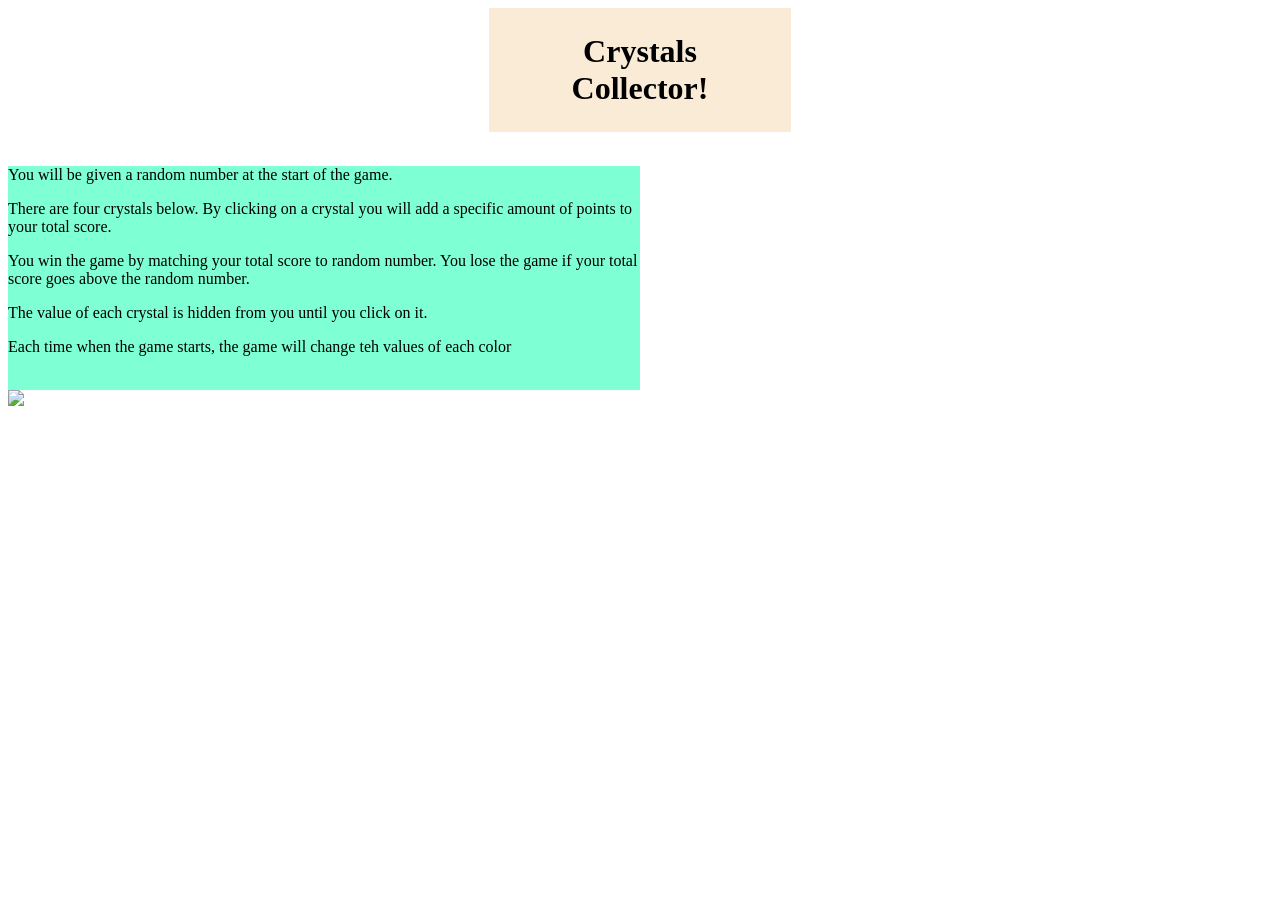
==== index.html @ c1bdfca2 "Initial commit" ====
<!DOCTYPE html>
<html lang="en">
<head>
    <meta charset="UTF-8">
    <meta name="viewport" content="width=device-width, initial-scale=1.0">
    <title>Crystal Guessing Game</title>
    <link rel="stylesheet" type="text/css" href="assets/css/reset.css">
    <link rel="stylesheet" type="text/css" href="assets/css/style.css">
    <script src="assets/javascript/game.js"></script> 
</head>
<body>
    <h1 id="crystalscollector">Crystals Collector!</h1>
    <br>
    <div id="textdiv"><p class="textcontent">You will be given a random number at the start of the game.</p>
    <p class="textcontent">There are four crystals below. By clicking on a crystal you will add a specific amount of points to your total score.</p>
    <p class="textcontent">You win the game by matching your total score to random number. You lose the game if your total score goes above the random number.</p>
    <p class="textcontent">The value of each crystal is hidden from you until you click on it.</p>
    <p class="textcontent">Each time when the game starts, the game will change teh values of each color</p>
    <br>
    </div>
    <img src="/assets/images/blue.png">
</body>
</html>
---- assets/css/style.css ----
/* body{
    background: url("../images/background.jpg");
} */

#crystalscollector{
    background-color: antiquewhite;
    text-align: center;
    padding: 25px 25px 25px;
    margin: auto;
    width: 20%;
}

#textdiv{
    background-color: aquamarine;
    width: 50%;
}
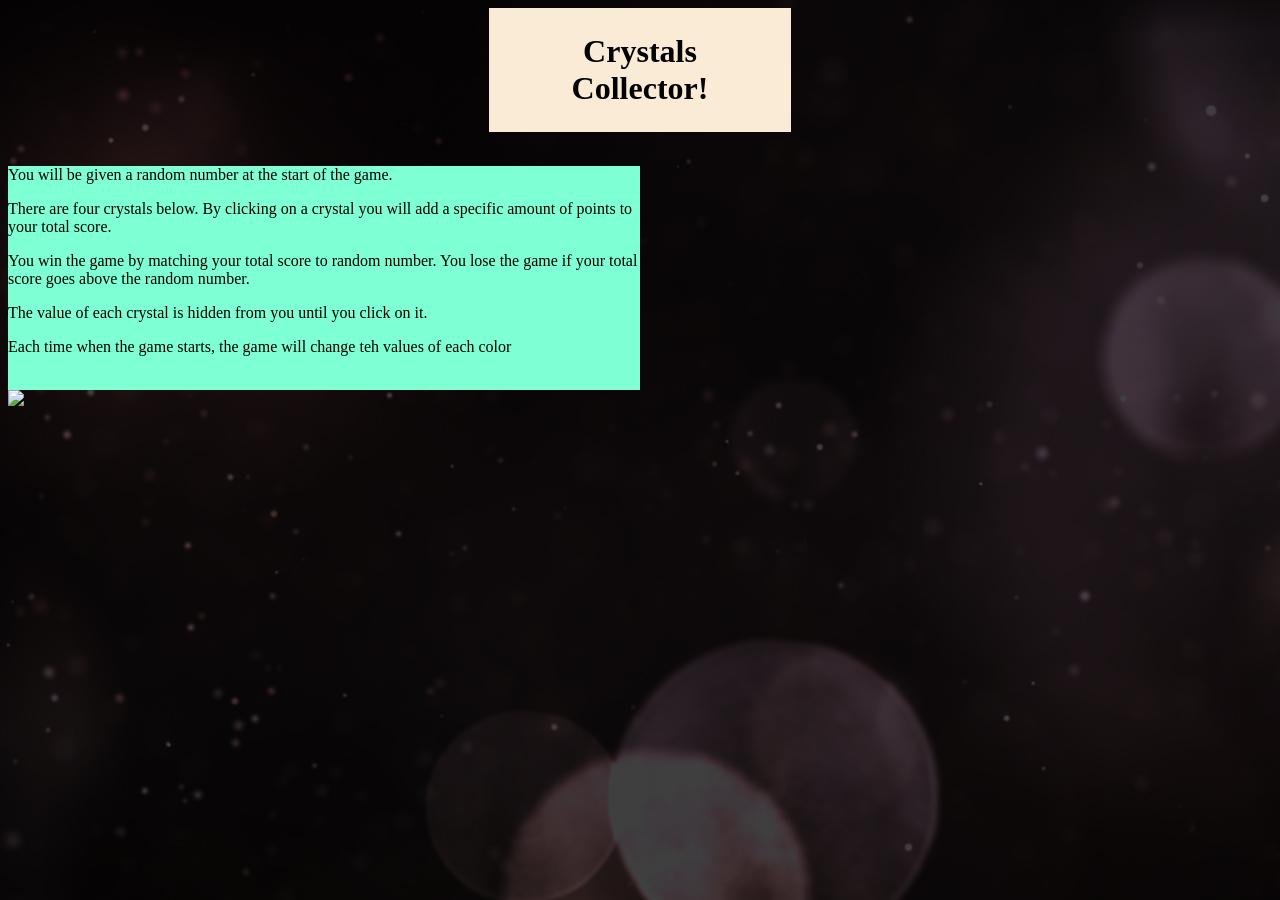
==== commit 90c79951: "Added background" ====
--- a/index.html
+++ b/index.html
@@ -6,7 +6,7 @@
     <title>Crystal Guessing Game</title>
     <link rel="stylesheet" type="text/css" href="assets/css/reset.css">
     <link rel="stylesheet" type="text/css" href="assets/css/style.css">
-    <script src="assets/javascript/game.js"></script> 
+    
 </head>
 <body>
     <h1 id="crystalscollector">Crystals Collector!</h1>
@@ -18,6 +18,6 @@
     <p class="textcontent">Each time when the game starts, the game will change teh values of each color</p>
     <br>
     </div>
-    <img src="/assets/images/blue.png">
+    <img src="../assets/images/blue.png">
 </body>
 </html>
--- a/assets/css/style.css
+++ b/assets/css/style.css
@@ -1,6 +1,6 @@
-/* body{
+body{
     background: url("../images/background.jpg");
-} */
+}
 
 #crystalscollector{
     background-color: antiquewhite;
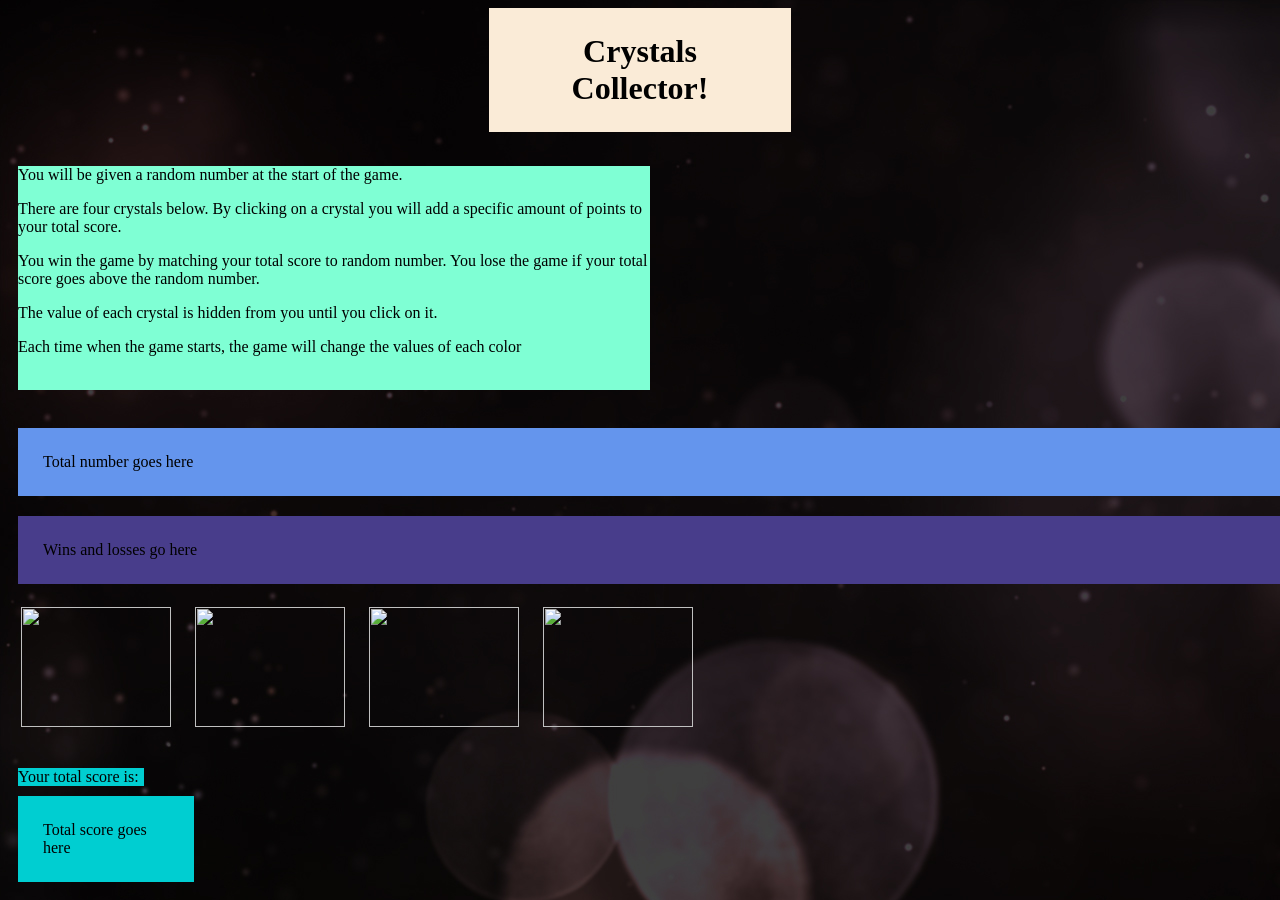
==== commit 90c76584: "Added slot for total number, wins/losses, added gem images, as well as total score and slot for tota" ====
--- a/index.html
+++ b/index.html
@@ -15,9 +15,24 @@
     <p class="textcontent">There are four crystals below. By clicking on a crystal you will add a specific amount of points to your total score.</p>
     <p class="textcontent">You win the game by matching your total score to random number. You lose the game if your total score goes above the random number.</p>
     <p class="textcontent">The value of each crystal is hidden from you until you click on it.</p>
-    <p class="textcontent">Each time when the game starts, the game will change teh values of each color</p>
+    <p class="textcontent">Each time when the game starts, the game will change the values of each color</p>
     <br>
     </div>
-    <img src="../assets/images/blue.png">
+    <br>
+    <div id = "totalnumber">Total number goes here</div>
+    <div id = "winslosses">Wins and losses go here</div>
+    <br>
+    <table id = "gemtable">
+        <tr>
+            <td><img src="../assets/images/blue.jpg" id = "bluegem" class = "gems"></td>
+            <td><img src="../assets/images/green.jpg" id = "greengem" class = "gems"></td>
+            <td><img src="../assets/images/white.jpg" id = "whitegem" class = "gems"></td>
+            <td><img src="../assets/images/red.jpg" id = "redgem" class = "gems"></td>
+        </tr>
+    </table>
+    <br>
+    <p class = "totalscore">Your total score is:</p>
+    <p class = "totalscore" id ="tscore">Total score goes here</p>
+
 </body>
 </html>
--- a/assets/css/style.css
+++ b/assets/css/style.css
@@ -13,4 +13,66 @@
 #textdiv{
     background-color: aquamarine;
     width: 50%;
+    margin: 10px 10px 10px 10px;
+}
+
+#bluegem{
+    width: 150px;
+    height: 120px;
+    margin: 10px 10px 10px 10px;
+}
+
+#greengem{
+    width: 150px;
+    height: 120px;
+    margin: 10px 10px 10px 10px;
+}
+
+#whitegem{
+    width: 150px;
+    height: 120px;
+    margin: 10px 10px 10px 10px;
+}
+
+#redgem{
+    width: 150px;
+    height: 120px;
+    margin: 10px 10px 10px 10px;
+}
+
+#totalnumber{
+    background-color: cornflowerblue;
+    width: 100%;
+    padding: 25px 25px 25px 25px;
+    float: left;
+    margin: 10px 10px 10px 10px;
+}
+
+#winslosses{
+    background-color: darkslateblue;
+    width: 100%;
+    padding: 25px 25px 25px 25px;
+    float: left;
+    margin: 10px 10px 10px 10px;
+}
+
+.clearfix {
+    overflow: auto;
+    clear: both;
+  }
+
+.totalscore{
+    background-color: darkturquoise;
+    width: 10%;
+    margin: 10px 10px 10px 10px;
+}
+
+#tscore{
+    padding: 25px 25px 25px 25px;
+    width: 10%;
+    margin: 10px 10px 10px 10px;
+}
+
+.gems{
+    width: 100%;
 }
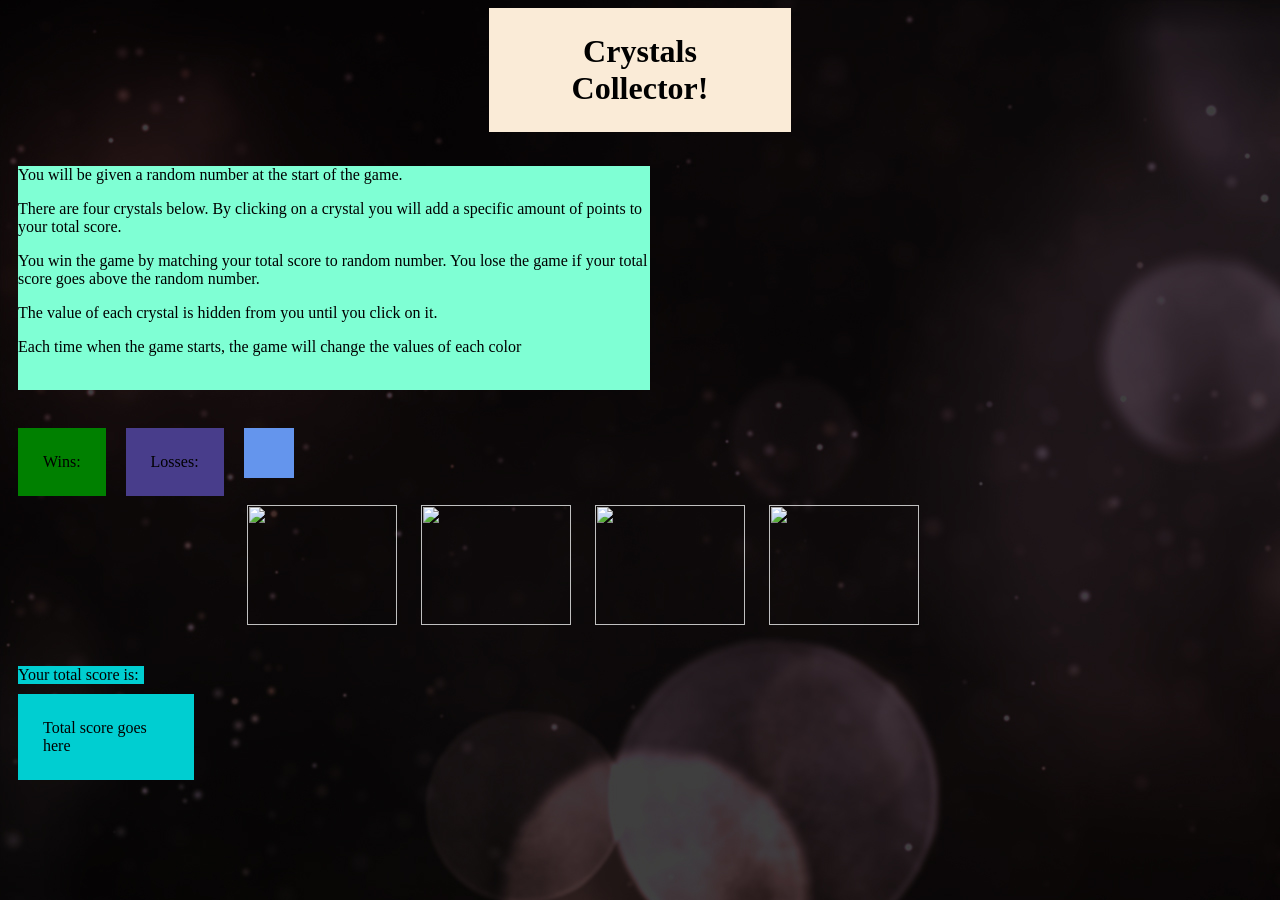
==== commit ae04df8c: "Added:     redGem, blueGem, greenGem, and yellowGem functions added that do:         When clicking o" ====
--- a/index.html
+++ b/index.html
@@ -6,7 +6,7 @@
     <title>Crystal Guessing Game</title>
     <link rel="stylesheet" type="text/css" href="assets/css/reset.css">
     <link rel="stylesheet" type="text/css" href="assets/css/style.css">
-    
+    <script src="https://ajax.googleapis.com/ajax/libs/jquery/3.4.1/jquery.min.js"></script>
 </head>
 <body>
     <h1 id="crystalscollector">Crystals Collector!</h1>
@@ -19,15 +19,16 @@
     <br>
     </div>
     <br>
-    <div id = "totalnumber">Total number goes here</div>
-    <div id = "winslosses">Wins and losses go here</div>
+    <div id = "randomnumber"></div>
+    <div id = "wins">Wins: </div>
+    <div id = "losses">Losses: </div>
     <br>
     <table id = "gemtable">
         <tr>
-            <td><img src="../assets/images/blue.jpg" id = "bluegem" class = "gems"></td>
-            <td><img src="../assets/images/green.jpg" id = "greengem" class = "gems"></td>
-            <td><img src="../assets/images/white.jpg" id = "whitegem" class = "gems"></td>
-            <td><img src="../assets/images/red.jpg" id = "redgem" class = "gems"></td>
+            <td><img src="../unit-4-game/assets/images/bluegem.jpg" id = "bluegem" class = "gems"></td>
+            <td><img src="../unit-4-game/assets/images/greengem.jpg" id = "greengem" class = "gems"></td>
+            <td><img src="../unit-4-game/assets/images/yellowgem.jpg" id = "yellowgem" class = "gems"></td>
+            <td><img src="../unit-4-game/assets/images/redgem.jpg" id = "redgem" class = "gems"></td>
         </tr>
     </table>
     <br>
@@ -35,4 +36,5 @@
     <p class = "totalscore" id ="tscore">Total score goes here</p>
 
 </body>
+<script src="../unit-4-game/assets/javascript/game.js"></script> 
 </html>
--- a/assets/css/style.css
+++ b/assets/css/style.css
@@ -28,7 +28,7 @@
     margin: 10px 10px 10px 10px;
 }
 
-#whitegem{
+#yellowgem{
     width: 150px;
     height: 120px;
     margin: 10px 10px 10px 10px;
@@ -40,22 +40,28 @@
     margin: 10px 10px 10px 10px;
 }
 
-#totalnumber{
+#randomnumber{
     background-color: cornflowerblue;
-    width: 100%;
+    padding: 25px 25px 25px 25px;
+    margin: 10px 10px 10px 10px;
+    display: inline-block;
+}
+
+#wins{
+    background-color: green;
     padding: 25px 25px 25px 25px;
     float: left;
     margin: 10px 10px 10px 10px;
+    display: block;
 }
 
-#winslosses{
+#losses{
     background-color: darkslateblue;
-    width: 100%;
     padding: 25px 25px 25px 25px;
     float: left;
     margin: 10px 10px 10px 10px;
+    display: block;    
 }
-
 .clearfix {
     overflow: auto;
     clear: both;
